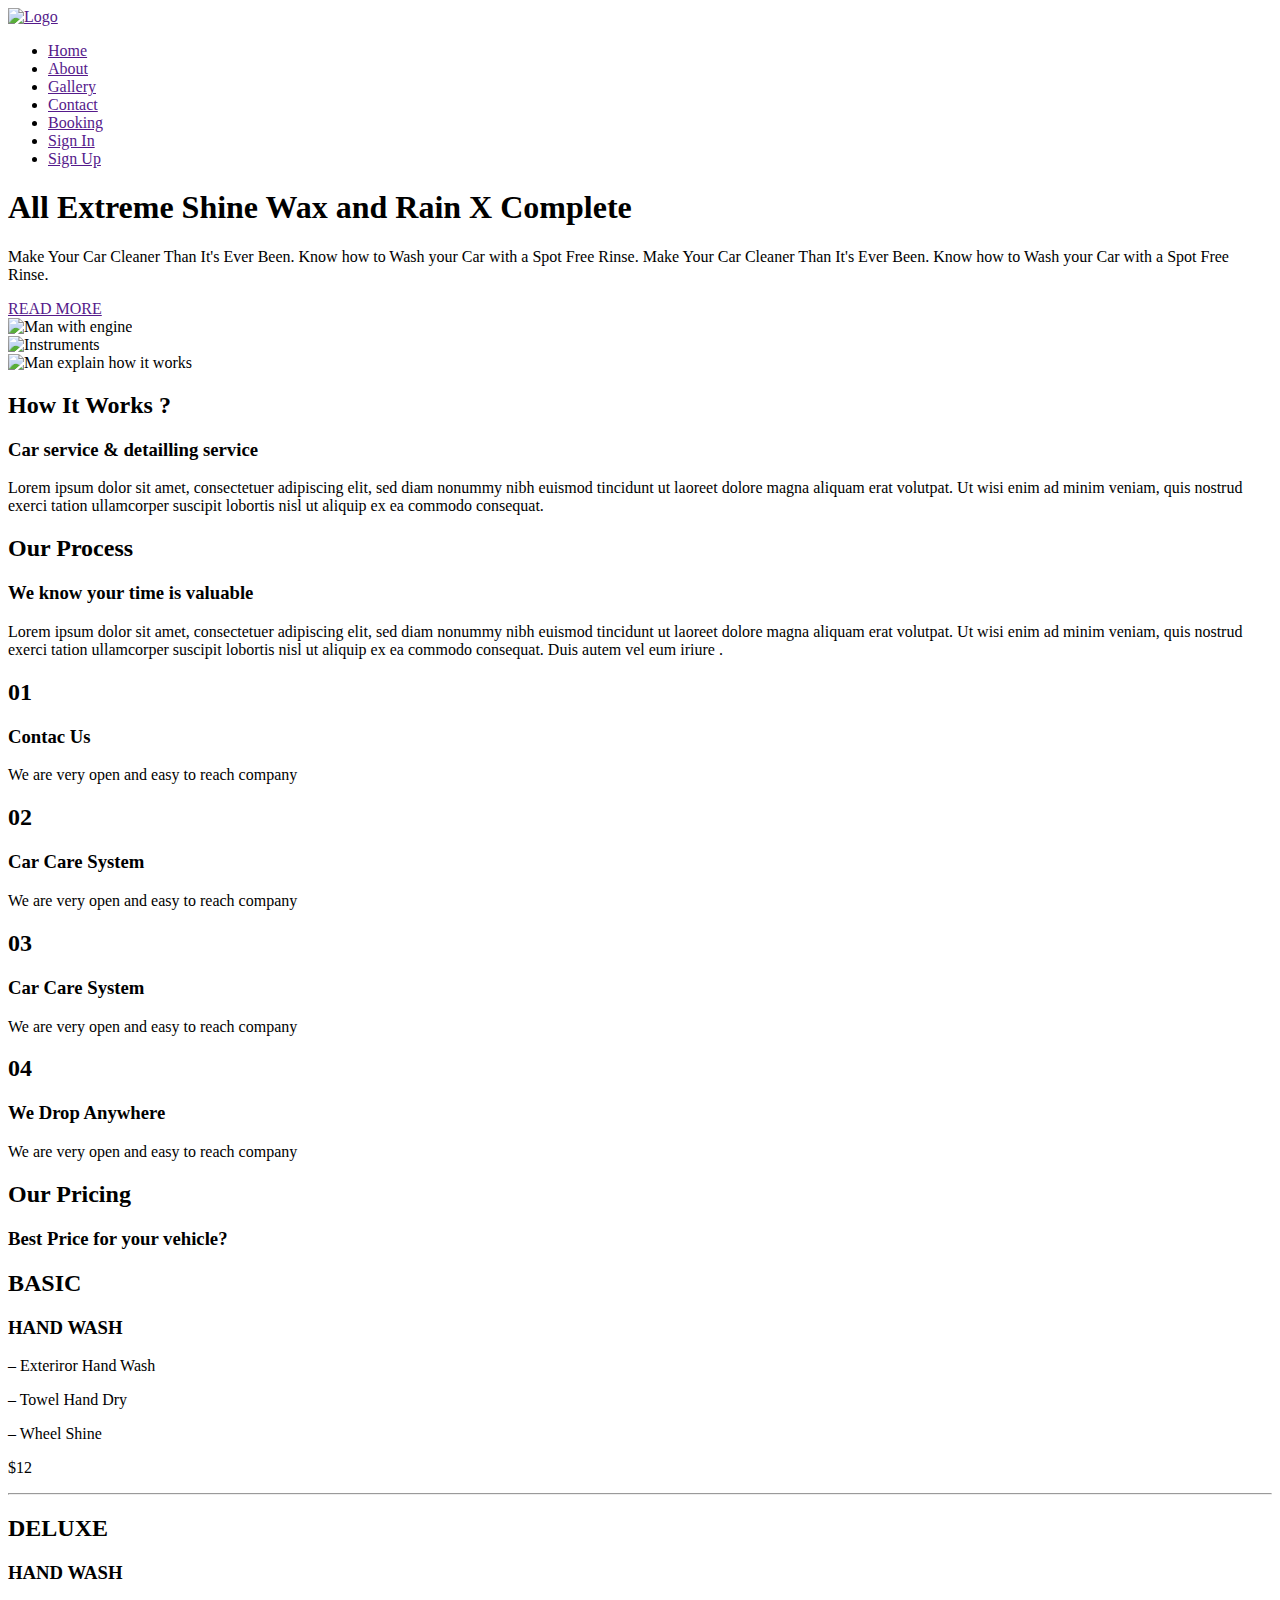
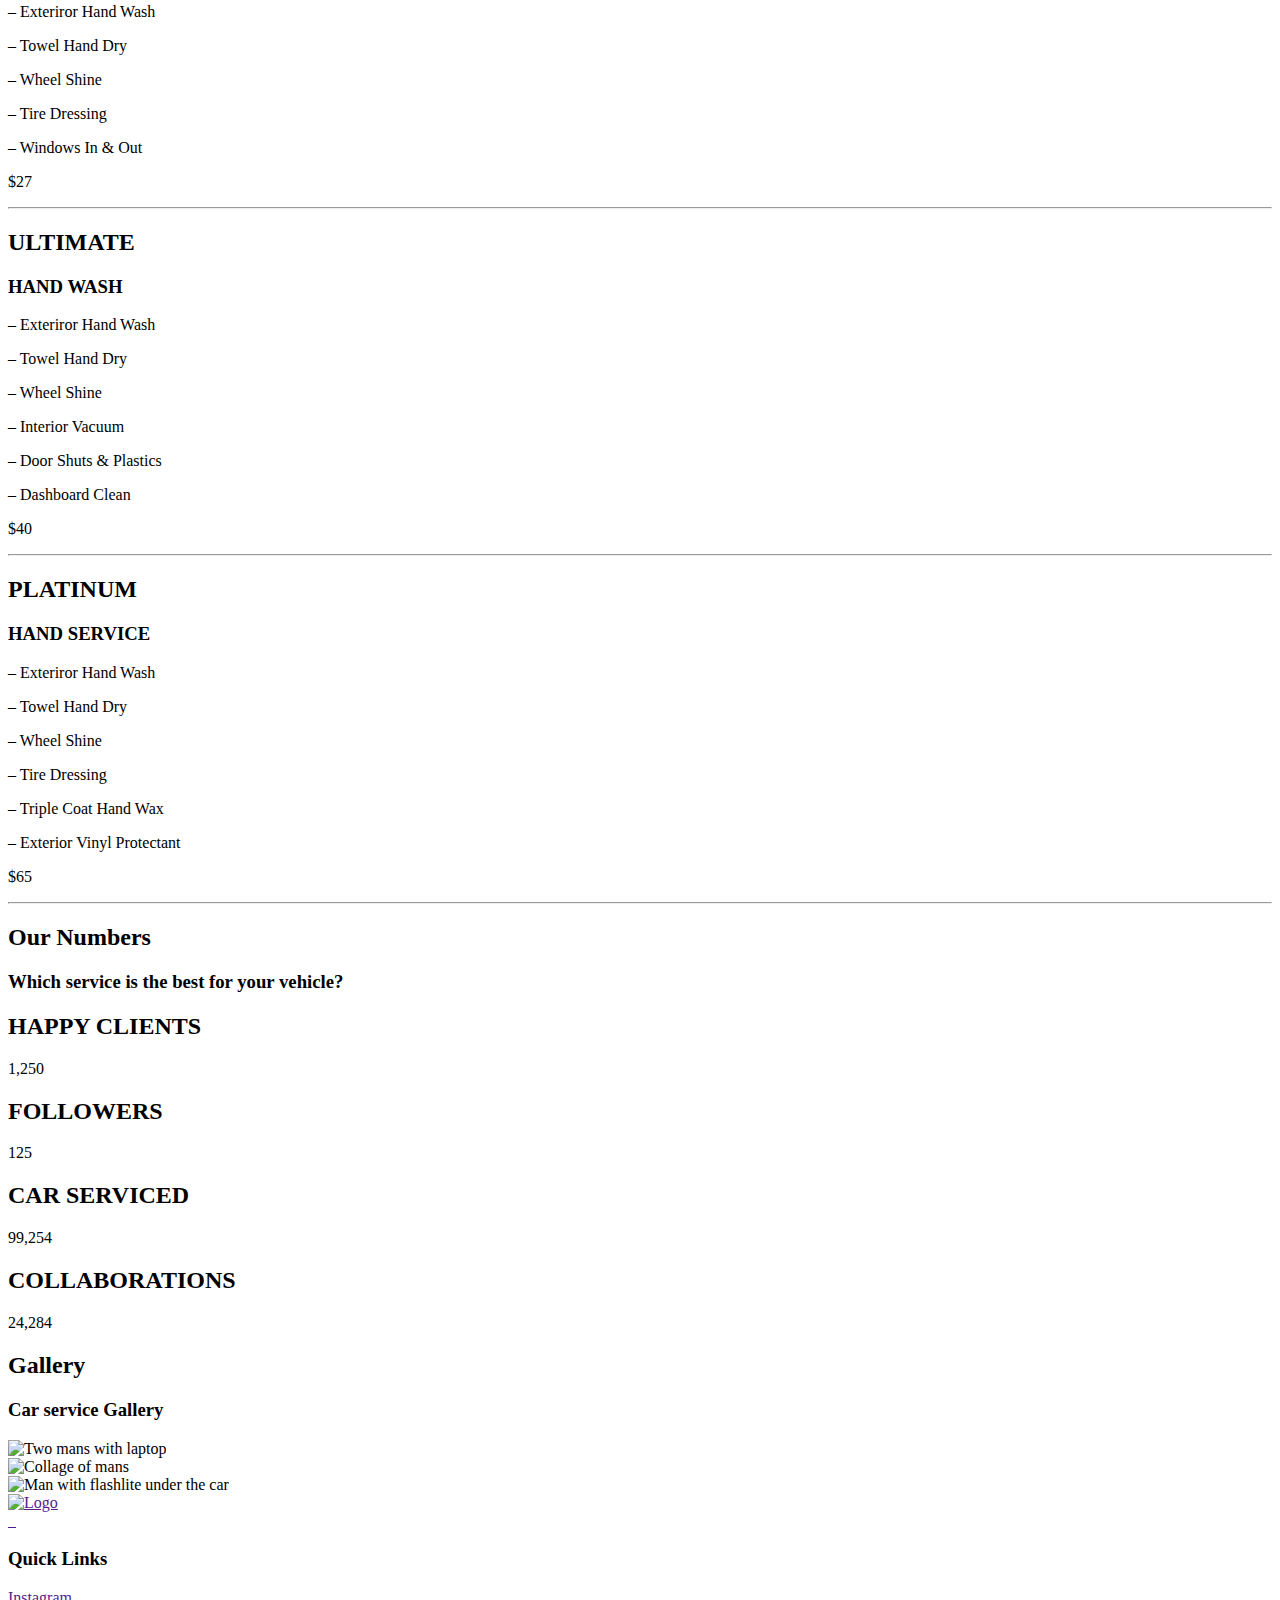
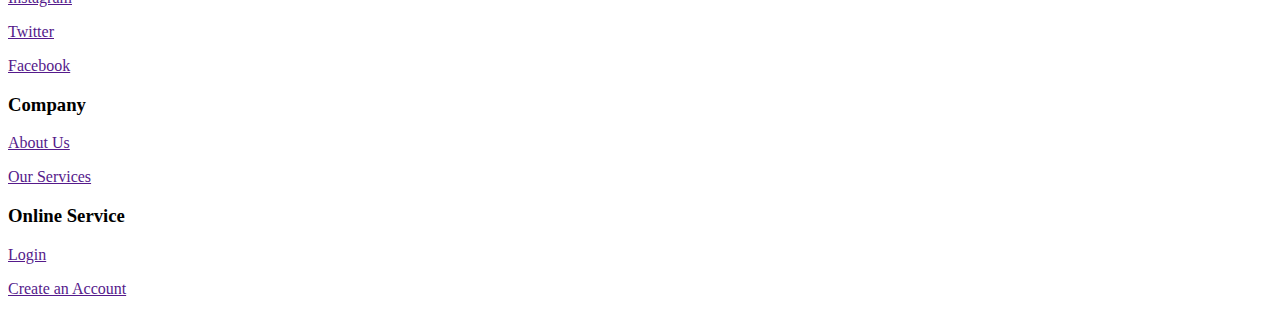
==== src/ServiceStation/html/index.html @ f1f2da4f "feat: update footer" ====
<!DOCTYPE html>
<html lang="en">
<head>
  <meta charset="UTF-8">
  <meta http-equiv="X-UA-Compatible" content="IE=edge">
  <meta name="viewport" content="width=device-width, initial-scale=1.0">
  <link href="https://fonts.googleapis.com/css?family=Exo:regular,500,600,700,800&display=swap" rel="stylesheet" />
  <link href="https://fonts.googleapis.com/css?family=Exo+2:regular,500,600,700&display=swap" rel="stylesheet" />
  <link href="https://fonts.googleapis.com/css2?family=Open+Sans:wght@300;400;700&display=swap" rel="stylesheet "/>
  <link rel="stylesheet" href="/css/style.css">
  <link rel="stylesheet" href="/css/header.css">
  <link rel="stylesheet" href="/css/footer.css">
  <link rel="stylesheet" href="/css/first-section.css">
  <link rel="stylesheet" href="/css/second-section.css">
  <link rel="stylesheet" href="/css/third-section.css">
  <link rel="stylesheet" href="/css/fourth-section.css">
  <link rel="stylesheet" href="/css/fifth-section.css">
  <link rel="stylesheet" href="/css/six-section.css">
  <link rel="stylesheet" href="/css/seven-section.css">
  <title>Service Station</title>
</head>
<body>
  <div class="wrapper">
    <header class="header">
      <div class="header__container">
        <a href="" class="header__logo">
          <img src="/images/Logo.svg" alt="Logo">
        </a>
        <nav class="header__menu menu">
          <ul class="menu__list">
            <li class="menu__item"><a href="" class="menu__link">Home</a></li>
            <li class="menu__item"><a href="" class="menu__link">About</a></li>
            <li class="menu__item"><a href="" class="menu__link">Gallery</a></li>
            <li class="menu__item"><a href="" class="menu__link">Contact</a></li>
            <li class="menu__item"><a href="" class="menu__link">Booking</a></li>
            <li class="menu__item"><a href="" class="menu__link">Sign In</a></li>
            <li class="menu__item"><a href="" class="menu__link">Sign Up</a></li>
          </ul>
        </nav>
        <div class="header__burger-container burger-container">
          <div class="header__burger">
            <span></span>
          </div>
        </div>
      </div>
    </header>
    <main class="main">
      <section class="first-section">
        <div class="first-section__container">
          <div class="first-section__heading-block heading-block">
            <div class="heading-block__title-wrapper">
              <h1 class="heading-block__title">
                All Extreme Shine Wax and Rain X Complete
              </h1>
            </div>
            <div class="heading-block__text-wrapper">
              <p class="heading-block__text">
                Make Your Car Cleaner Than It's Ever Been. Know how
                to Wash your Car with a Spot Free Rinse. Make Your
                Car Cleaner Than It's Ever Been. Know how to Wash
                your Car with a Spot Free Rinse.
              </p>
            </div>
            <div class="heading-block__button-wrapper">
              <div class="heading-block__button button">
                <a href="" class="button__link ">READ MORE</a>
              </div>
            </div>
          </div>
        </div>
      </section>
      <section class="second-section">
        <div class="second-section__container">
          <div class="second-section__image-block image-block">
            <div class="image-block__first-img">
              <img src="/images/thumbnails/thumbnail-1.jpg" alt="Man with engine">
            </div>
            <div class="image-block__blue-box blue-box">
              <img class="blue-box__img" src="/images/thumbnails/thumbnail-2.jpg" alt="Instruments">
            </div>
          </div>
        </div>
      </section>
      <section class="third-section">
        <div class="third-section__container">
          <div class="third-section__how-it-works-block how-it-works-block">
            <div class="how-it-works-block__how-it-works-blue-box how-it-works-blue-box">
              <div class="how-it-works-blue-box__wrapper">
                <img class="how-it-works-blue-box__img" src="/images/thumbnails/thumbnail-3.jpg" alt="Man explain how it works">
              </div>
            </div>
            <div class="how-it-works-block__text-block text-block">
              <div class="text-block__wrapper">
                <h2 class="text-block__title">How It Works ?</h2>
                <h3 class="text-block__subtitle">Car service & detailling service</h3>
                <p class="text-block__text">
                  Lorem ipsum dolor sit amet, consectetuer adipiscing elit,
                  sed diam nonummy nibh euismod tincidunt ut laoreet
                  dolore magna aliquam erat volutpat. Ut wisi enim ad
                  minim veniam, quis nostrud exerci tation ullamcorper
                  suscipit lobortis nisl ut aliquip ex ea commodo consequat. 
                </p>
              </div>
            </div>
          </div>
        </div>
      </section>
      <section class="fourth-section">
        <div class="fourth-section__container">
          <div class="fourth-section__process-block process-block">
            <div class="process-block__wrapper">
              <div class="process-block__second-text-block second-text-block">
                <div class="second-text-block__wrapper">
                  <h2 class="second-text-block__title">Our Process</h2>
                  <h3 class="second-text-block__subtitle">We know your time is valuable</h3>
                  <p class="second-text-block__text">
                    Lorem ipsum dolor sit amet, consectetuer adipiscing elit, sed diam
                    nonummy nibh euismod tincidunt ut laoreet dolore magna aliquam
                    erat volutpat. Ut wisi enim ad minim veniam, quis nostrud exerci tation
                    ullamcorper suscipit lobortis nisl ut aliquip ex ea commodo consequat.
                    Duis autem vel eum iriure . 
                  </p>
                </div>
              </div>
              <div class="process-block__first-col first-col">
                <div class="first-col__wrapper">
                  <div class="first-col__white-box white-box">
                    <div class="white-box__wrapper">
                      <h2 class="white-box__title">01</h2>
                      <h3 class="white-box__subtitle">Contac Us</h3>
                      <p class="white-box__text">We are very open and easy to reach company</p>
                    </div>
                  </div>
                  <div class="first-col__blue-box blue-box">
                    <div class="blue-box__wrapper">
                      <h2 class="blue-box__title">02</h2>
                      <h3 class="blue-box__subtitle">Car Care System</h3>
                      <p class="blue-box__text">We are very open and easy to reach company</p>
                    </div>
                  </div>
                </div>
              </div>
              <div class="process-block__second-col second-col">
                <div class="second-col__wrapper">
                  <div class="second-col__blue-box blue-box">
                    <div class="blue-box__wrapper">
                      <h2 class="blue-box__title">03</h2>
                      <h3 class="blue-box__subtitle">Car Care System</h3>
                      <p class="blue-box__text">We are very open and easy to reach company</p>
                    </div>
                  </div>
                  <div class="second-col__white-box white-box">
                    <div class="white-box__wrapper">
                      <h2 class="white-box__title">04</h2>
                      <h3 class="white-box__subtitle">We Drop Anywhere</h3>
                      <p class="white-box__text">We are very open and easy to reach company</p>
                    </div>
                  </div>
                </div>
              </div>
            </div>
          </div>
        </div>
      </section>
      <section class="fifth-section">
        <div class="fifth-section__container">
          <div class="fifth-section__pricing-block pricing-block">
            <div class="pricing-block__wrapper">
              <div class="pricing-block__pricing-text-block pricing-text-block">
                <div class="pricing-text-block__wrapper">
                  <h2 class="pricing-text-block__title">Our Pricing</h2>
                  <h3 class="pricing-text-block__subtitle">Best Price for your vehicle?</h3>
                </div>
              </div>
              <div class="pricing-block__prices-section prices-section">
                <div class="prices-section__wrapper">
                  <div class="prices-section__price-card price-card">
                    <div class="price-card__wrapper">
                      <h2 class="price-card__title">BASIC</h2>
                      <h3 class="price-card__subtitle">HAND WASH</h3>
                      <div class="price-card__text text">
                        <div class="text__wrapper">
                          <p class="text__paragraph"><span class="paragraph-dash">&ndash;</span> Exteriror Hand Wash</p>
                          <p class="text__paragraph"><span class="paragraph-dash">&ndash;</span> Towel Hand Dry</p>
                          <p class="text__paragraph"><span class="paragraph-dash">&ndash;</span> Wheel Shine</p>
                        </div>
                      </div>
                      <div class="price-card__total-price total-price">
                        <div class="total-price__wrapper">
                          <p class="total-price__text"><span class="text-symbol">$</span>12</p>
                          <hr class="total-price__line">
                        </div>
                      </div>
                    </div>
                  </div>
                  <div class="prices-section__price-card price-card">
                    <div class="price-card__wrapper">
                      <h2 class="price-card__title">DELUXE</h2>
                      <h3 class="price-card__subtitle">HAND WASH</h3>
                      <div class="price-card__text text">
                        <div class="text__wrapper">
                          <p class="text__paragraph"><span class="paragraph-dash">&ndash;</span> Exteriror Hand Wash</p>
                          <p class="text__paragraph"><span class="paragraph-dash">&ndash;</span> Towel Hand Dry</p>
                          <p class="text__paragraph"><span class="paragraph-dash">&ndash;</span> Wheel Shine</p>
                          <p class="text__paragraph"><span class="paragraph-dash">&ndash;</span> Tire Dressing</p>
                          <p class="text__paragraph"><span class="paragraph-dash">&ndash;</span> Windows In & Out</p>
                        </div>
                      </div>
                      <div class="price-card__total-price total-price">
                        <div class="total-price__wrapper">
                          <p class="total-price__text"><span class="text-symbol">$</span>27</p>
                          <hr class="total-price__line">
                        </div>
                      </div>
                    </div>
                  </div>
                  <div class="prices-section__price-card price-card">
                    <div class="price-card__wrapper">
                      <h2 class="price-card__title">ULTIMATE</h2>
                      <h3 class="price-card__subtitle">HAND WASH</h3>
                      <div class="price-card__text text">
                        <div class="text__wrapper">
                          <p class="text__paragraph"><span class="paragraph-dash">&ndash;</span> Exteriror Hand Wash</p>
                          <p class="text__paragraph"><span class="paragraph-dash">&ndash;</span> Towel Hand Dry</p>
                          <p class="text__paragraph"><span class="paragraph-dash">&ndash;</span> Wheel Shine</p>
                          <p class="text__paragraph"><span class="paragraph-dash">&ndash;</span> Interior Vacuum</p>
                          <p class="text__paragraph"><span class="paragraph-dash">&ndash;</span> Door Shuts & Plastics</p>
                          <p class="text__paragraph"><span class="paragraph-dash">&ndash;</span> Dashboard Clean</p>
                        </div>
                      </div>
                      <div class="price-card__total-price total-price">
                        <div class="total-price__wrapper">
                          <p class="total-price__text"><span class="text-symbol">$</span>40</p>
                          <hr class="total-price__line">
                        </div>
                      </div>
                    </div>
                  </div>
                  <div class="prices-section__price-card price-card">
                    <div class="price-card__wrapper">
                      <h2 class="price-card__title">PLATINUM</h2>
                      <h3 class="price-card__subtitle">HAND SERVICE</h3>
                      <div class="price-card__text text">
                        <div class="text__wrapper">
                          <p class="text__paragraph"><span class="paragraph-dash">&ndash;</span> Exteriror Hand Wash</p>
                          <p class="text__paragraph"><span class="paragraph-dash">&ndash;</span> Towel Hand Dry</p>
                          <p class="text__paragraph"><span class="paragraph-dash">&ndash;</span> Wheel Shine</p>
                          <p class="text__paragraph"><span class="paragraph-dash">&ndash;</span> Tire Dressing</p>
                          <p class="text__paragraph"><span class="paragraph-dash">&ndash;</span> Triple Coat Hand Wax</p>
                          <p class="text__paragraph"><span class="paragraph-dash">&ndash;</span> Exterior Vinyl Protectant</p>
                        </div>
                      </div>
                      <div class="price-card__total-price total-price">
                        <div class="total-price__wrapper">
                          <p class="total-price__text"><span class="text-symbol">$</span>65</p>
                          <hr class="total-price__line">
                        </div>
                      </div>
                    </div>
                  </div>
                </div>
              </div>
            </div>
          </div>
        </div>
      </section>
      <section class="six-section">
        <div class="six-section__container">
          <div class="six-section__numbers-block numbers-block">
            <div class="numbers-block__wrapper">
              <div class="numbers-block__numbers-text-block">
                <div class="numbers-text-block__wrapper">
                  <h2 class="numbers-text-block__title">Our Numbers</h2>
                  <h3 class="numbers-text-block__subtitle">Which service is the best for your vehicle?</h3>
                </div>
              </div>
              <div class="number-block__numbers-section numbers-section">
                <div class="numbers-section__wrapper">
                  <div class="numbers-section__number-card number-card">
                    <div class="number-card__wrapper">
                      <h2 class="number-card__title">HAPPY CLIENTS</h2>
                      <p class="number-card__text">1,250</p>
                    </div>
                  </div>
                  <div class="numbers-section__number-card number-card">
                    <div class="number-card__wrapper">
                      <h2 class="number-card__title">FOLLOWERS</h2>
                      <p class="number-card__text">125</p>
                    </div>
                  </div>
                  <div class="numbers-section__number-card number-card">
                    <div class="number-card__wrapper">
                      <h2 class="number-card__title">CAR SERVICED</h2>
                      <p class="number-card__text">99,254</p>
                    </div>
                  </div>
                  <div class="numbers-section__number-card number-card">
                    <div class="number-card__wrapper">
                      <h2 class="number-card__title">COLLABORATIONS</h2>
                      <p class="number-card__text">24,284</p>
                    </div>
                  </div>
                </div>
              </div>
            </div>
          </div>
        </div>
      </section>
      <section class="seven-section">
        <div class="seven-section__container">
          <div class="seven-section__gallery-block gallery-block">
            <div class="gallery-block__wrapper">
              <div class="gallery-block__gallery-text-block gallery-text-block">
                <div class="gallery-text-block__wrapper">
                  <h2 class="gallery-text-block__title">Gallery</h2>
                  <h3 class="gallery-text-block__subtitle">Car service Gallery</h3>
                </div>
              </div>
              <div class="gallery-block__images-block images-block">
                <div class="images-block__wrapper">
                  <div class="images-block__first-row first-row">                     
                    <div class="first-row__image-one">
                      <img src="/images/thumbnails/thumbnail-4.jpg" alt="Two mans with laptop">
                    </div>
                    <div class="first-row__image-two">
                      <img src="/images/thumbnails/thumbnail-5-8.jpg" alt="Collage of mans">
                    </div>
                  </div>
                  <div class="images-block__second-row second-row">
                    <div class="second-row__image-one">
                      <img src="/images/thumbnails/thumbnail-9.jpg" alt="Man with flashlite under the car">
                    </div>
                  </div>
                </div>
              </div>
            </div>
          </div>
        </div>
      </section>
    </main>
    <footer class="footer">
      <div class="footer__container">
        <div class="footer__footer-section footer-section">
          <div class="footer-section__wrapper">
            <div class="footer-section__footer-card footer-card">
              <div class="footer-card__wrapper">
                <a href="" class="footer-card__logo">
                  <img src="/images/Logo.svg" alt="Logo">
                </a>
                <div class="footer-card__social-links social-links">
                  <div class="social-links__wrapper">
                    <a href="" class="social-links__instagram-link">
                      <img src="/images/icons/instagram-icon.svg" alt="">
                    </a>
                    <a href="" class="social-links__twitter-link">
                      <img src="/images/icons/twitter-icon.svg" alt="">
                    </a>
                    <a href="" class="social-links__facebook-link">
                      <img src="/images/icons/facebook-icon.svg" alt="">
                    </a>
                  </div>
                </div>
              </div>
            </div>
            <div class="footer-section__footer-card footer-card">
              <div class="footer-card__wrapper">
                <h3 class="footer-card__title">Quick Links</h3>
                <a href="" class="footer-card__text-link">
                  <p class="footer-card__text">Instagram</p>
                </a>
                <a href="" class="footer-card__text-link">
                  <p class="footer-card__text">Twitter</p>
                </a>
                <a href="" class="footer-card__text-link">
                  <p class="footer-card__text">Facebook</p>
                </a>
              </div>
            </div>
            <div class="footer-section__footer-card footer-card">
              <div class="footer-card__wrapper">
                <h3 class="footer-card__title">Company</h3>
                <a href="" class="footer-card__text-link">
                  <p class="footer-card__text">About Us</p>
                </a>
                <a href="" class="footer-card__text-link">
                  <p class="footer-card__text">Our Services</p>
                </a>
              </div>
            </div>
            <div class="footer-section__footer-card footer-card">
              <div class="footer-card__wrapper">
                <h3 class="footer-card__title">Online Service</h3>
                <a href="" class="footer-card__text-link">
                  <p class="footer-card__text">Login</p>
                </a>
                <a href="" class="footer-card__text-link">
                  <p class="footer-card__text">Create an Account</p>
                </a>
              </div>
            </div>
          </div>
        </div>
      </div>
      <div class="footer-blue"></div>
    </footer>
  </div>
  <script src="https://ajax.googleapis.com/ajax/libs/jquery/3.6.3/jquery.min.js"></script>
  <script src="/js/script.js"></script>
</body>
</html>
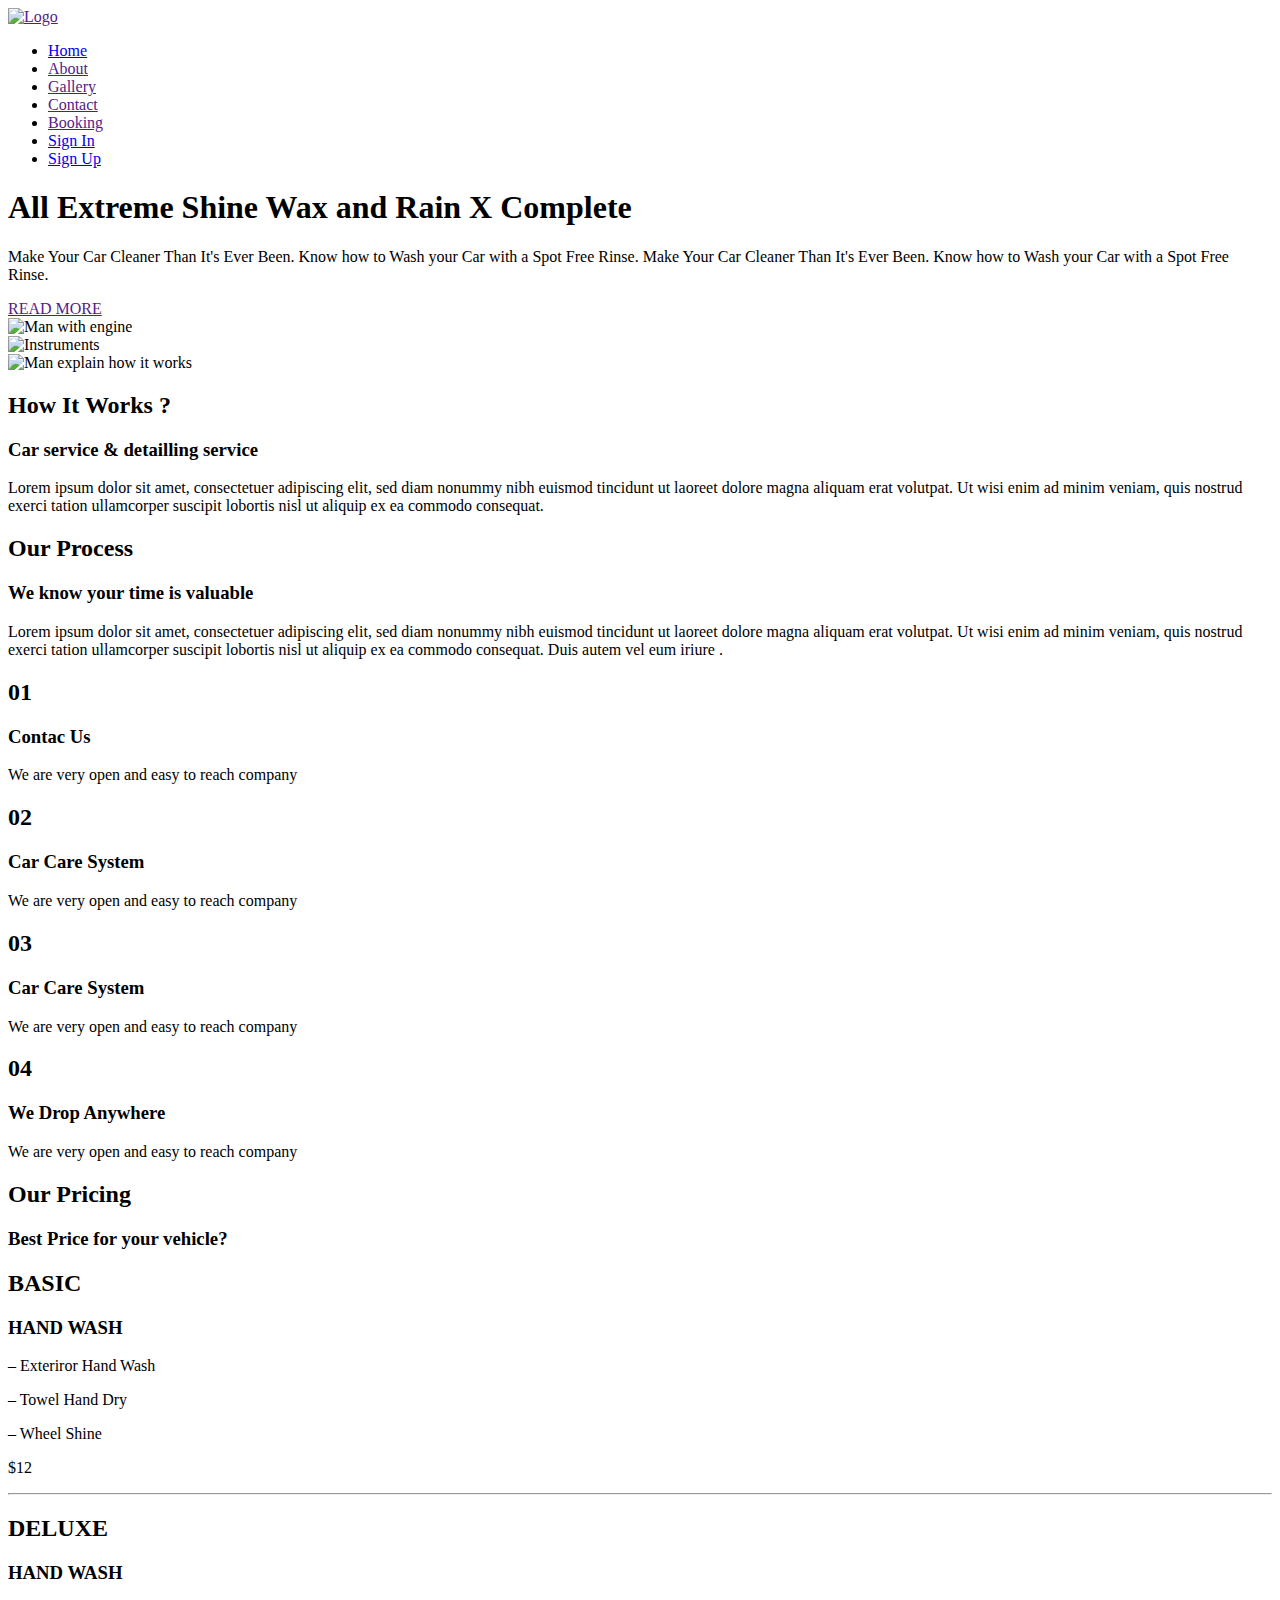
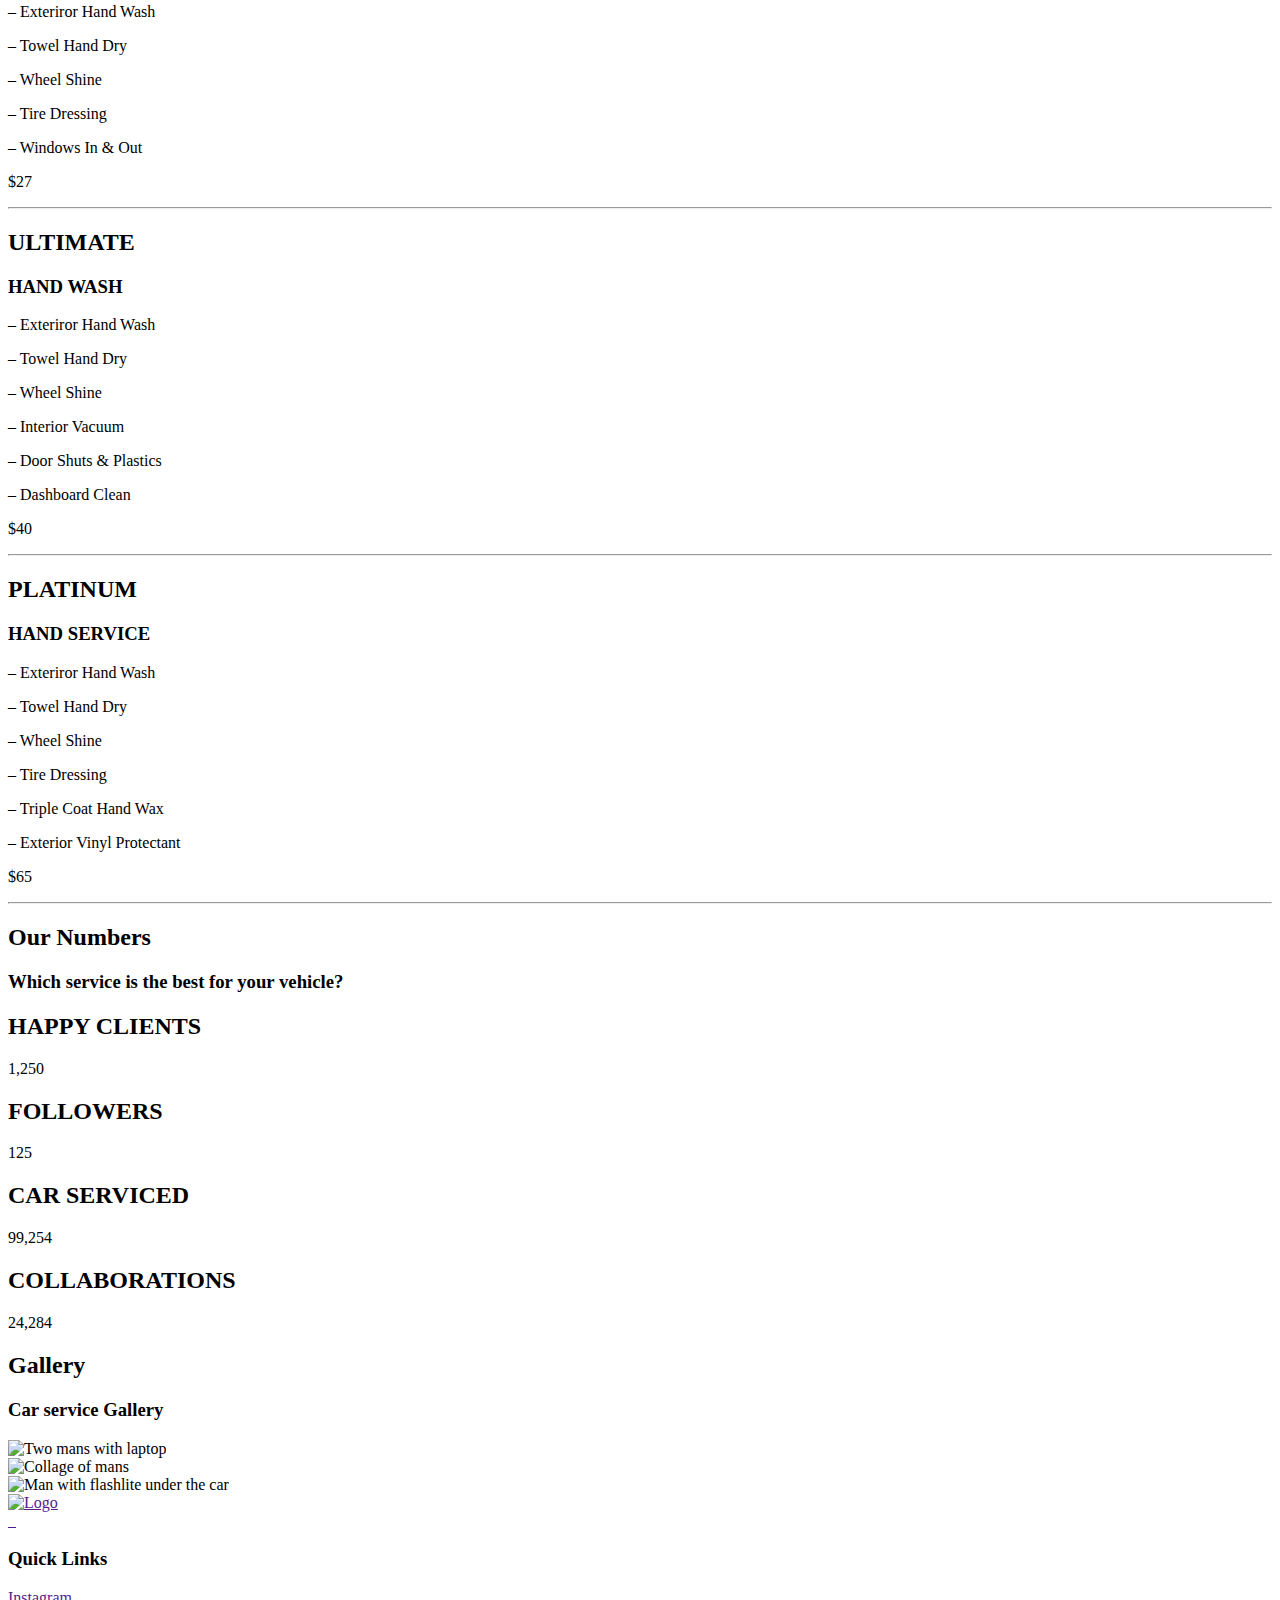
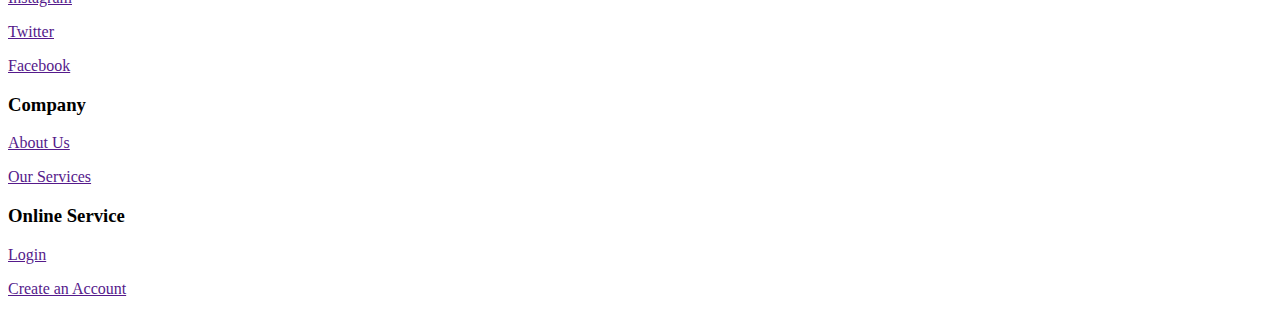
==== commit 0c15be6c: "feat: add links to html files" ====
--- a/src/ServiceStation/html/index.html
+++ b/src/ServiceStation/html/index.html
@@ -28,13 +28,13 @@
         </a>
         <nav class="header__menu menu">
           <ul class="menu__list">
-            <li class="menu__item"><a href="" class="menu__link">Home</a></li>
+            <li class="menu__item"><a href="/html/index.html" class="menu__link">Home</a></li>
             <li class="menu__item"><a href="" class="menu__link">About</a></li>
             <li class="menu__item"><a href="" class="menu__link">Gallery</a></li>
             <li class="menu__item"><a href="" class="menu__link">Contact</a></li>
             <li class="menu__item"><a href="" class="menu__link">Booking</a></li>
-            <li class="menu__item"><a href="" class="menu__link">Sign In</a></li>
-            <li class="menu__item"><a href="" class="menu__link">Sign Up</a></li>
+            <li class="menu__item"><a href="/html/login.html" class="menu__link">Sign In</a></li>
+            <li class="menu__item"><a href="/html/register.html" class="menu__link">Sign Up</a></li>
           </ul>
         </nav>
         <div class="header__burger-container burger-container">
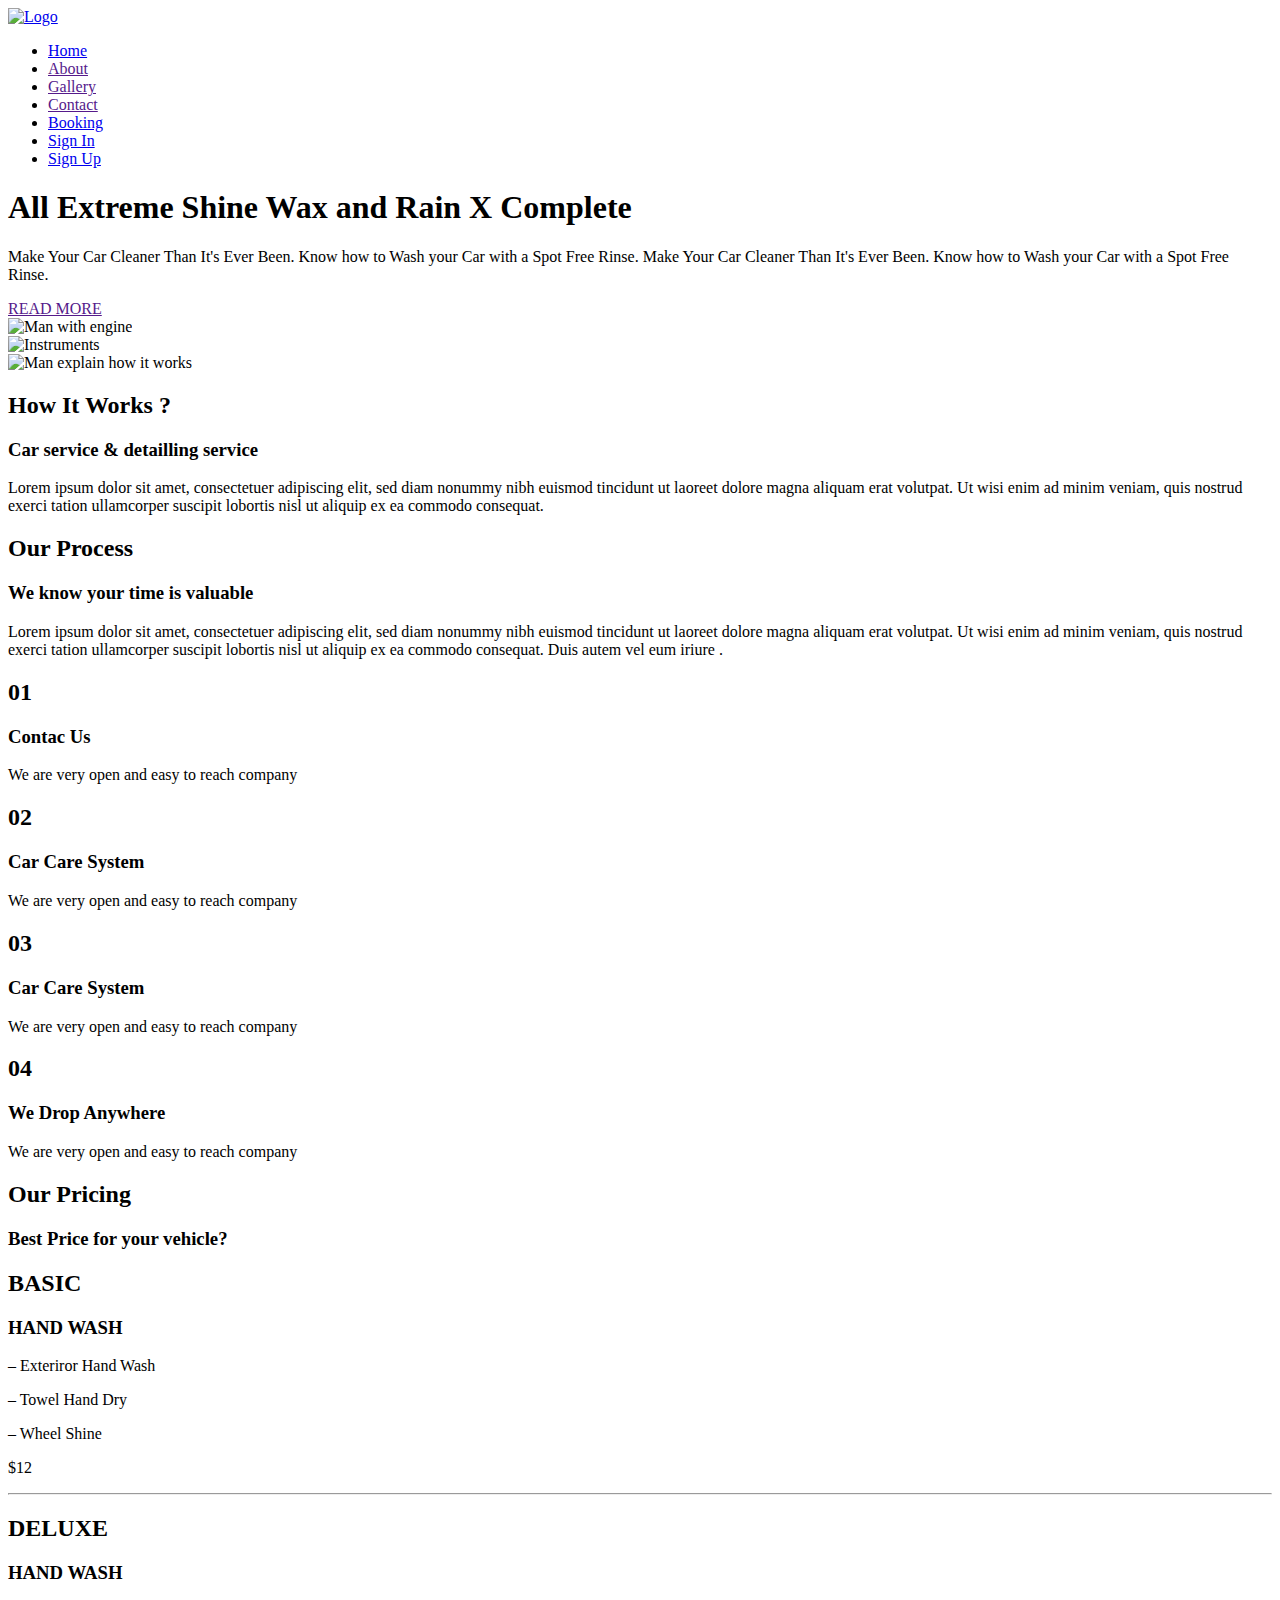
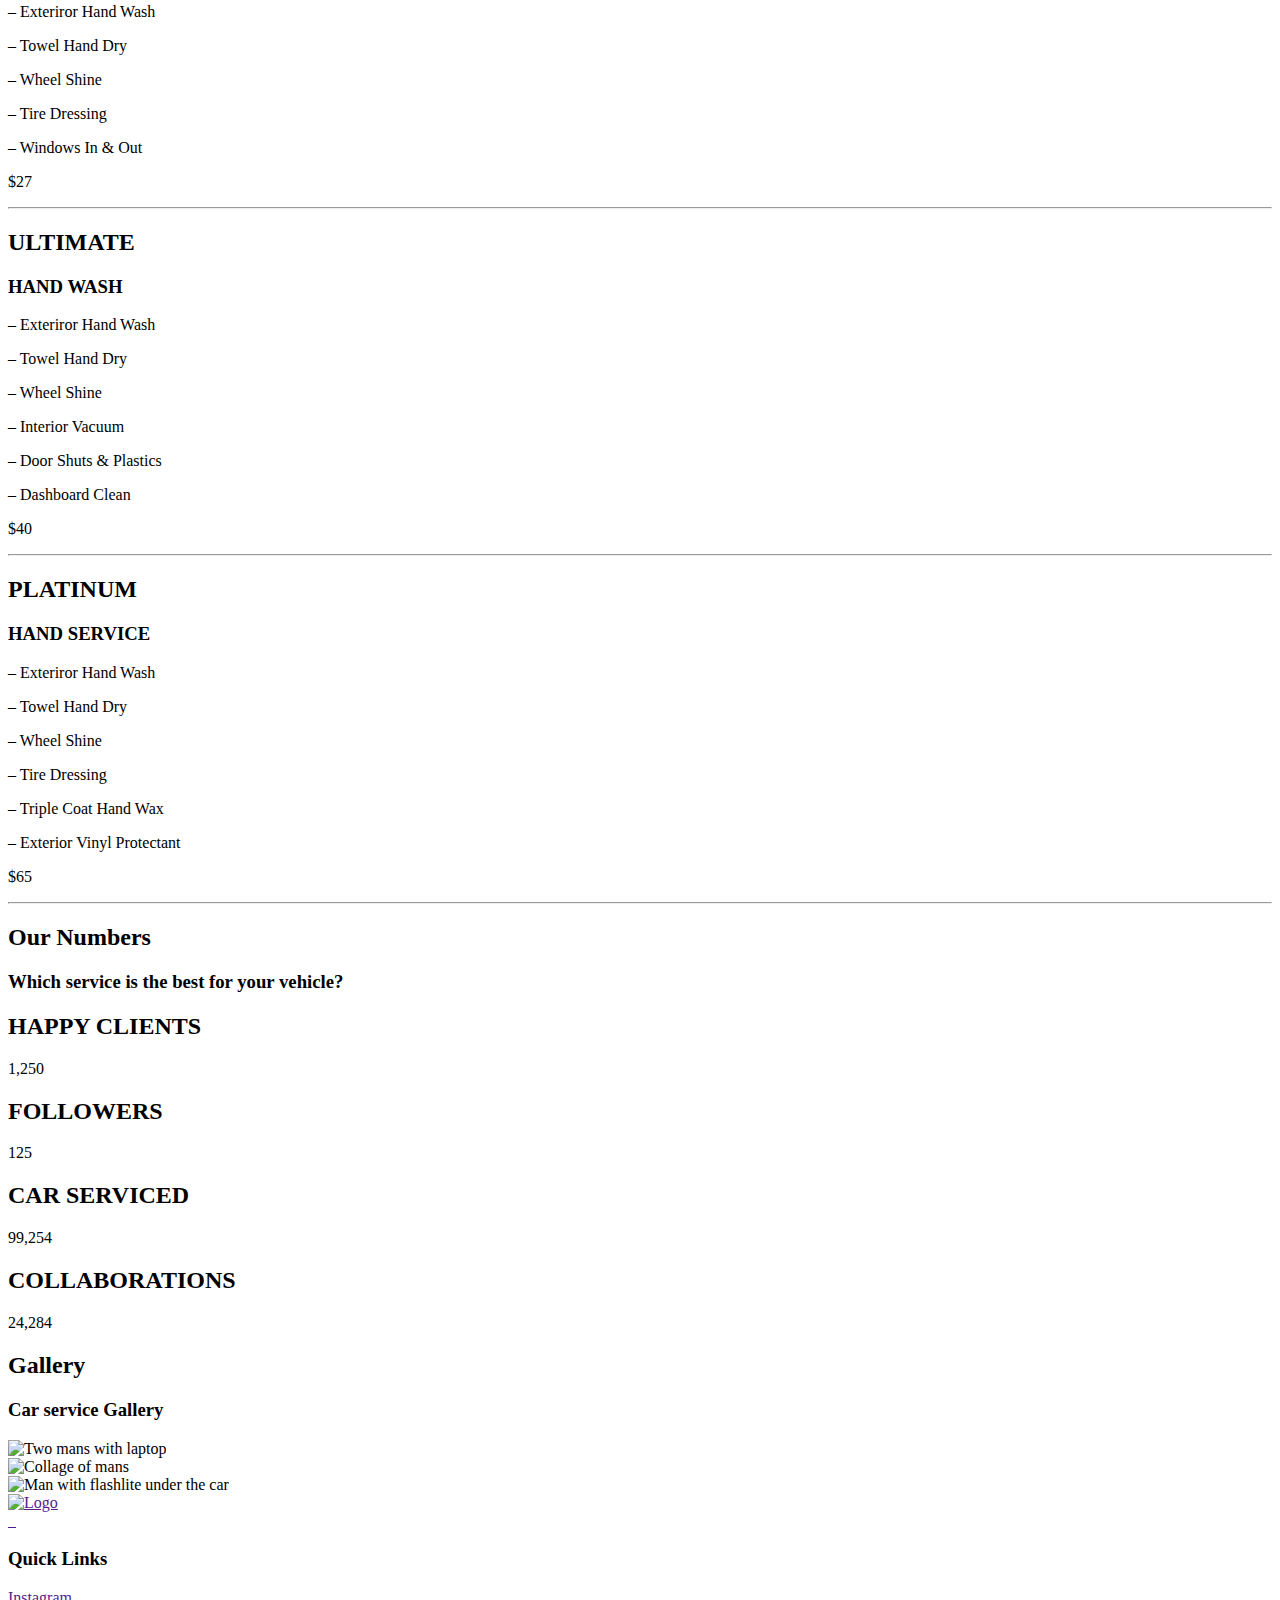
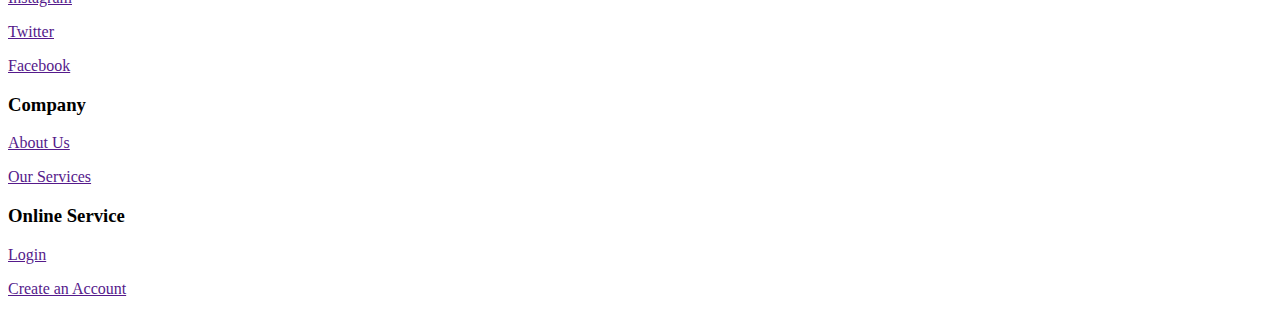
==== commit 98412faf: "feat: update header links" ====
--- a/src/ServiceStation/html/index.html
+++ b/src/ServiceStation/html/index.html
@@ -23,7 +23,7 @@
   <div class="wrapper">
     <header class="header">
       <div class="header__container">
-        <a href="" class="header__logo">
+        <a href="/html/index.html" class="header__logo">
           <img src="/images/Logo.svg" alt="Logo">
         </a>
         <nav class="header__menu menu">
@@ -32,7 +32,7 @@
             <li class="menu__item"><a href="" class="menu__link">About</a></li>
             <li class="menu__item"><a href="" class="menu__link">Gallery</a></li>
             <li class="menu__item"><a href="" class="menu__link">Contact</a></li>
-            <li class="menu__item"><a href="" class="menu__link">Booking</a></li>
+            <li class="menu__item"><a href="/html/booking.html" class="menu__link">Booking</a></li>
             <li class="menu__item"><a href="/html/login.html" class="menu__link">Sign In</a></li>
             <li class="menu__item"><a href="/html/register.html" class="menu__link">Sign Up</a></li>
           </ul>
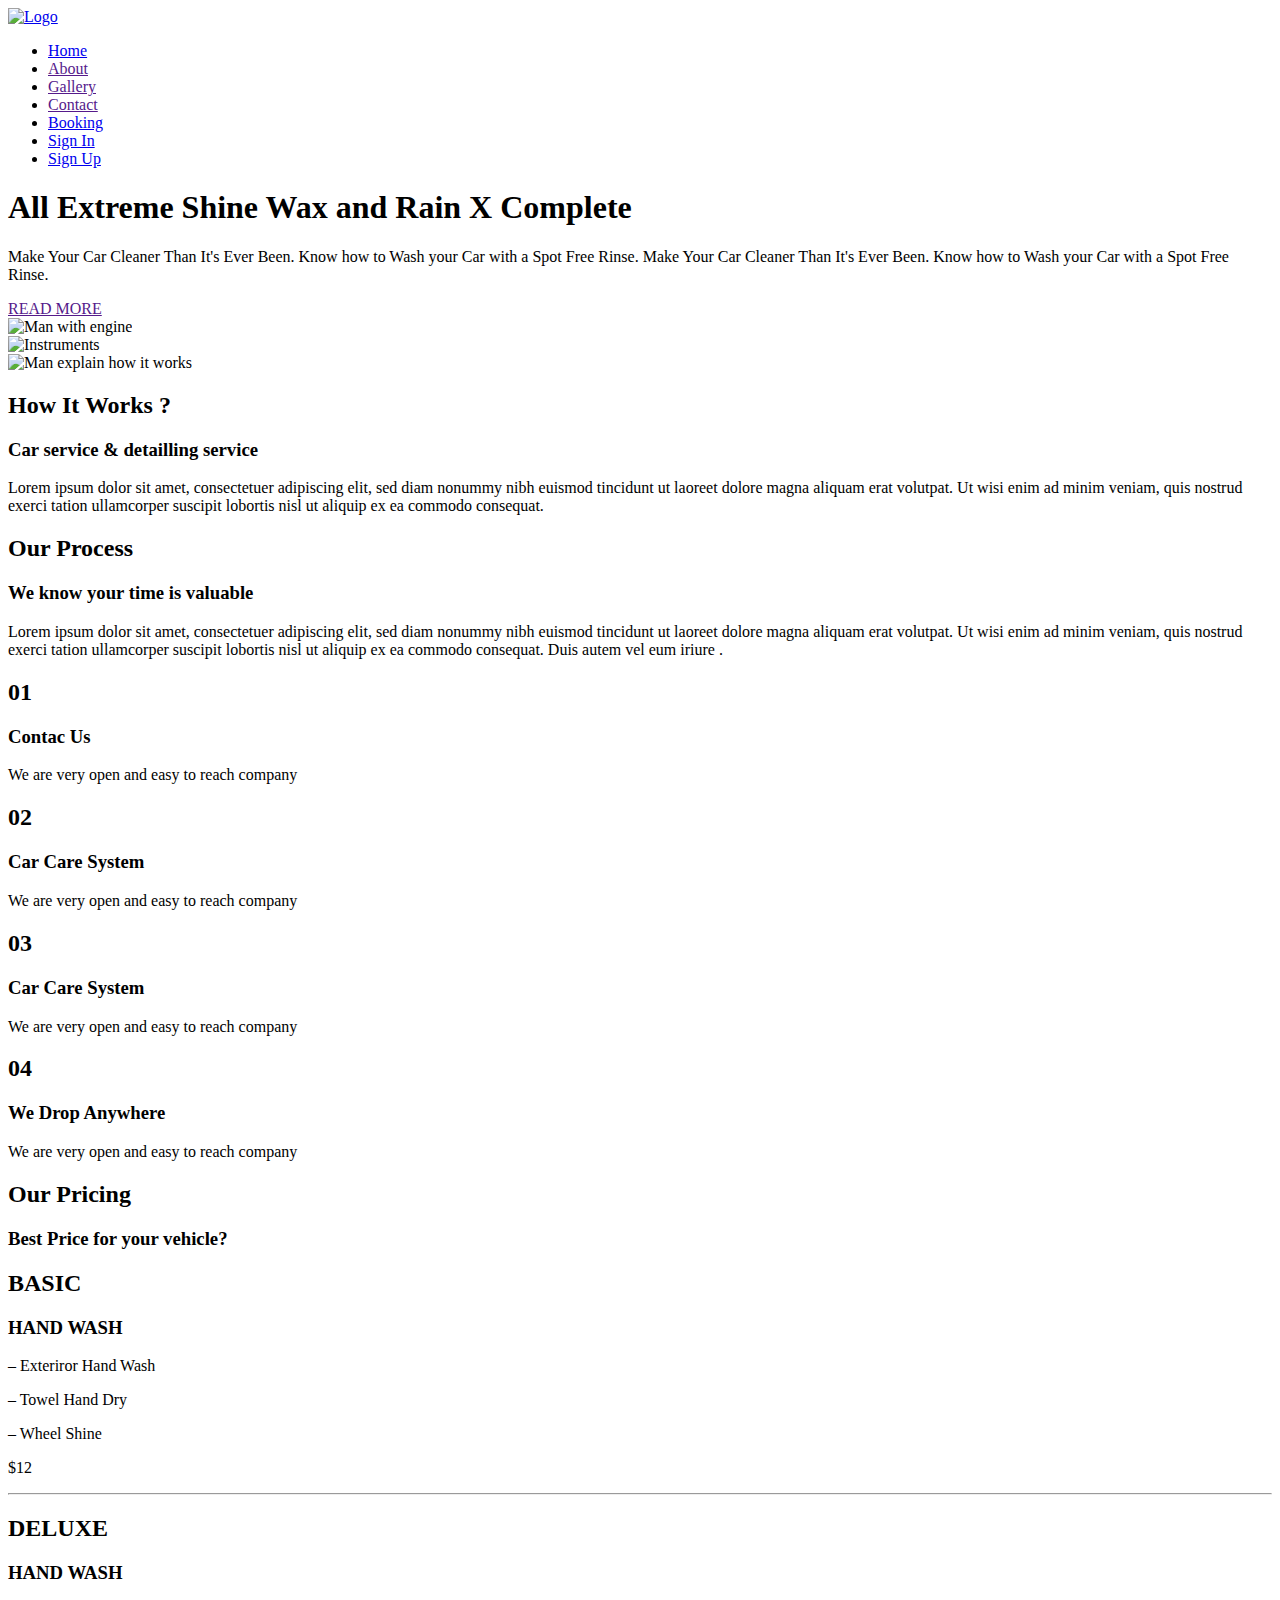
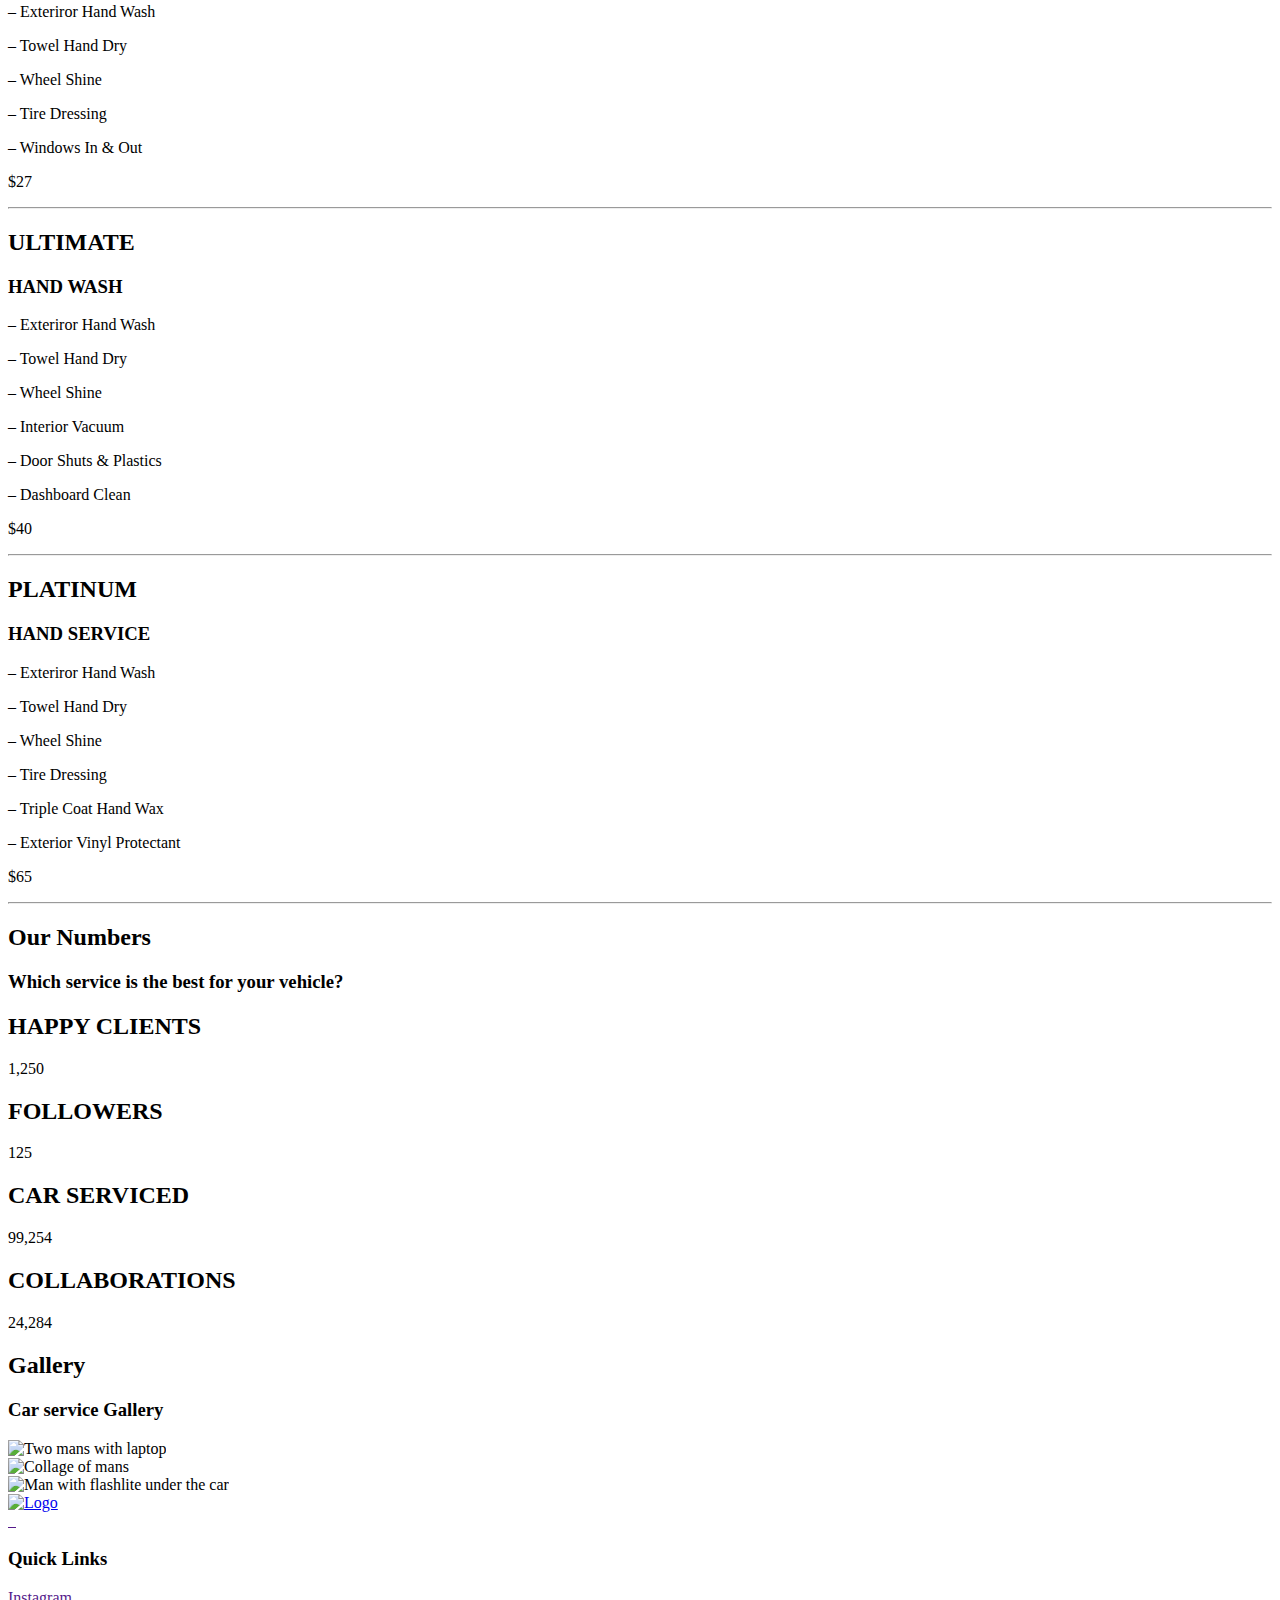
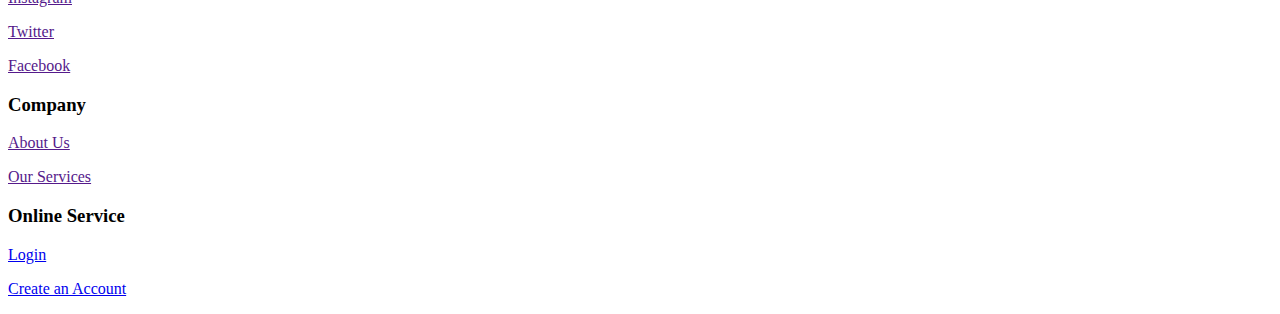
==== commit 8ff339eb: "feat: add links and hover" ====
--- a/src/ServiceStation/html/index.html
+++ b/src/ServiceStation/html/index.html
@@ -344,7 +344,7 @@
           <div class="footer-section__wrapper">
             <div class="footer-section__footer-card footer-card">
               <div class="footer-card__wrapper">
-                <a href="" class="footer-card__logo">
+                <a href="/html/index.html" class="footer-card__logo">
                   <img src="/images/Logo.svg" alt="Logo">
                 </a>
                 <div class="footer-card__social-links social-links">
@@ -390,10 +390,10 @@
             <div class="footer-section__footer-card footer-card">
               <div class="footer-card__wrapper">
                 <h3 class="footer-card__title">Online Service</h3>
-                <a href="" class="footer-card__text-link">
+                <a href="/html/login.html" class="footer-card__text-link">
                   <p class="footer-card__text">Login</p>
                 </a>
-                <a href="" class="footer-card__text-link">
+                <a href="/html/register.html" class="footer-card__text-link">
                   <p class="footer-card__text">Create an Account</p>
                 </a>
               </div>
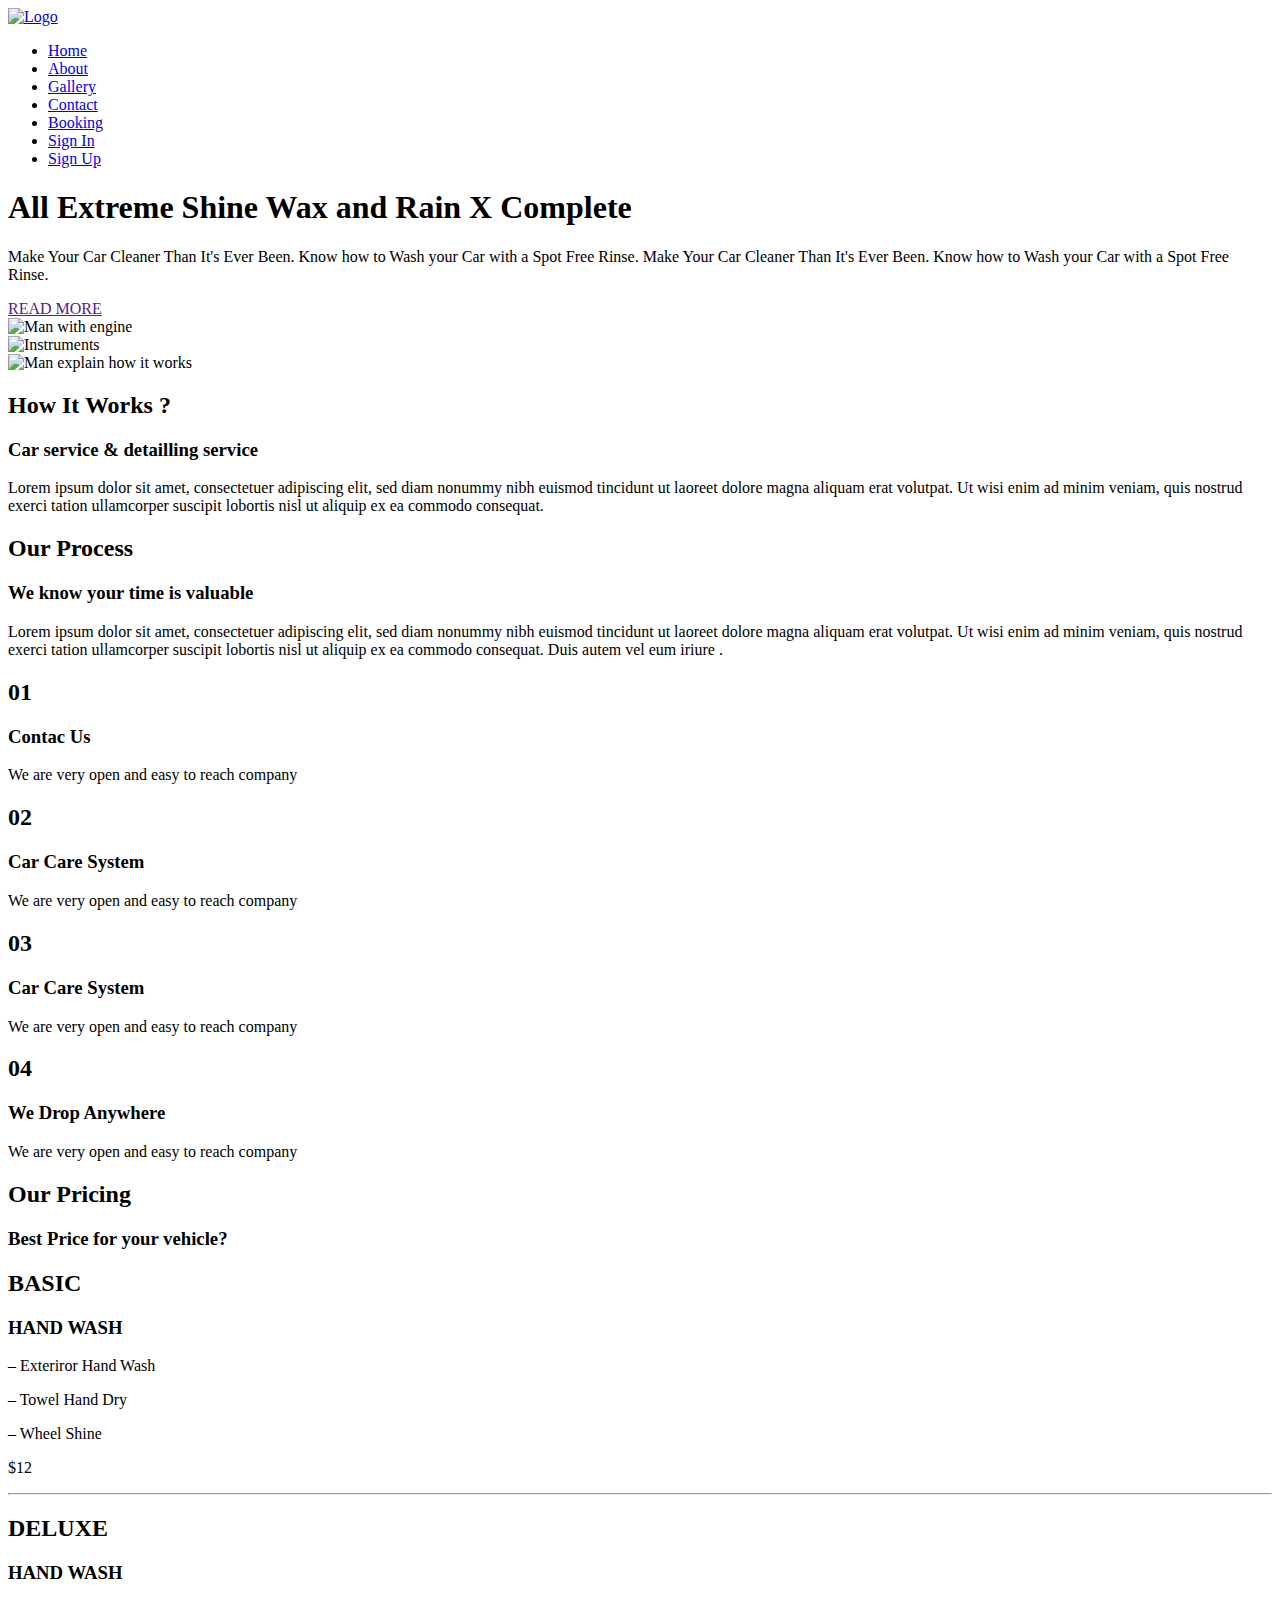
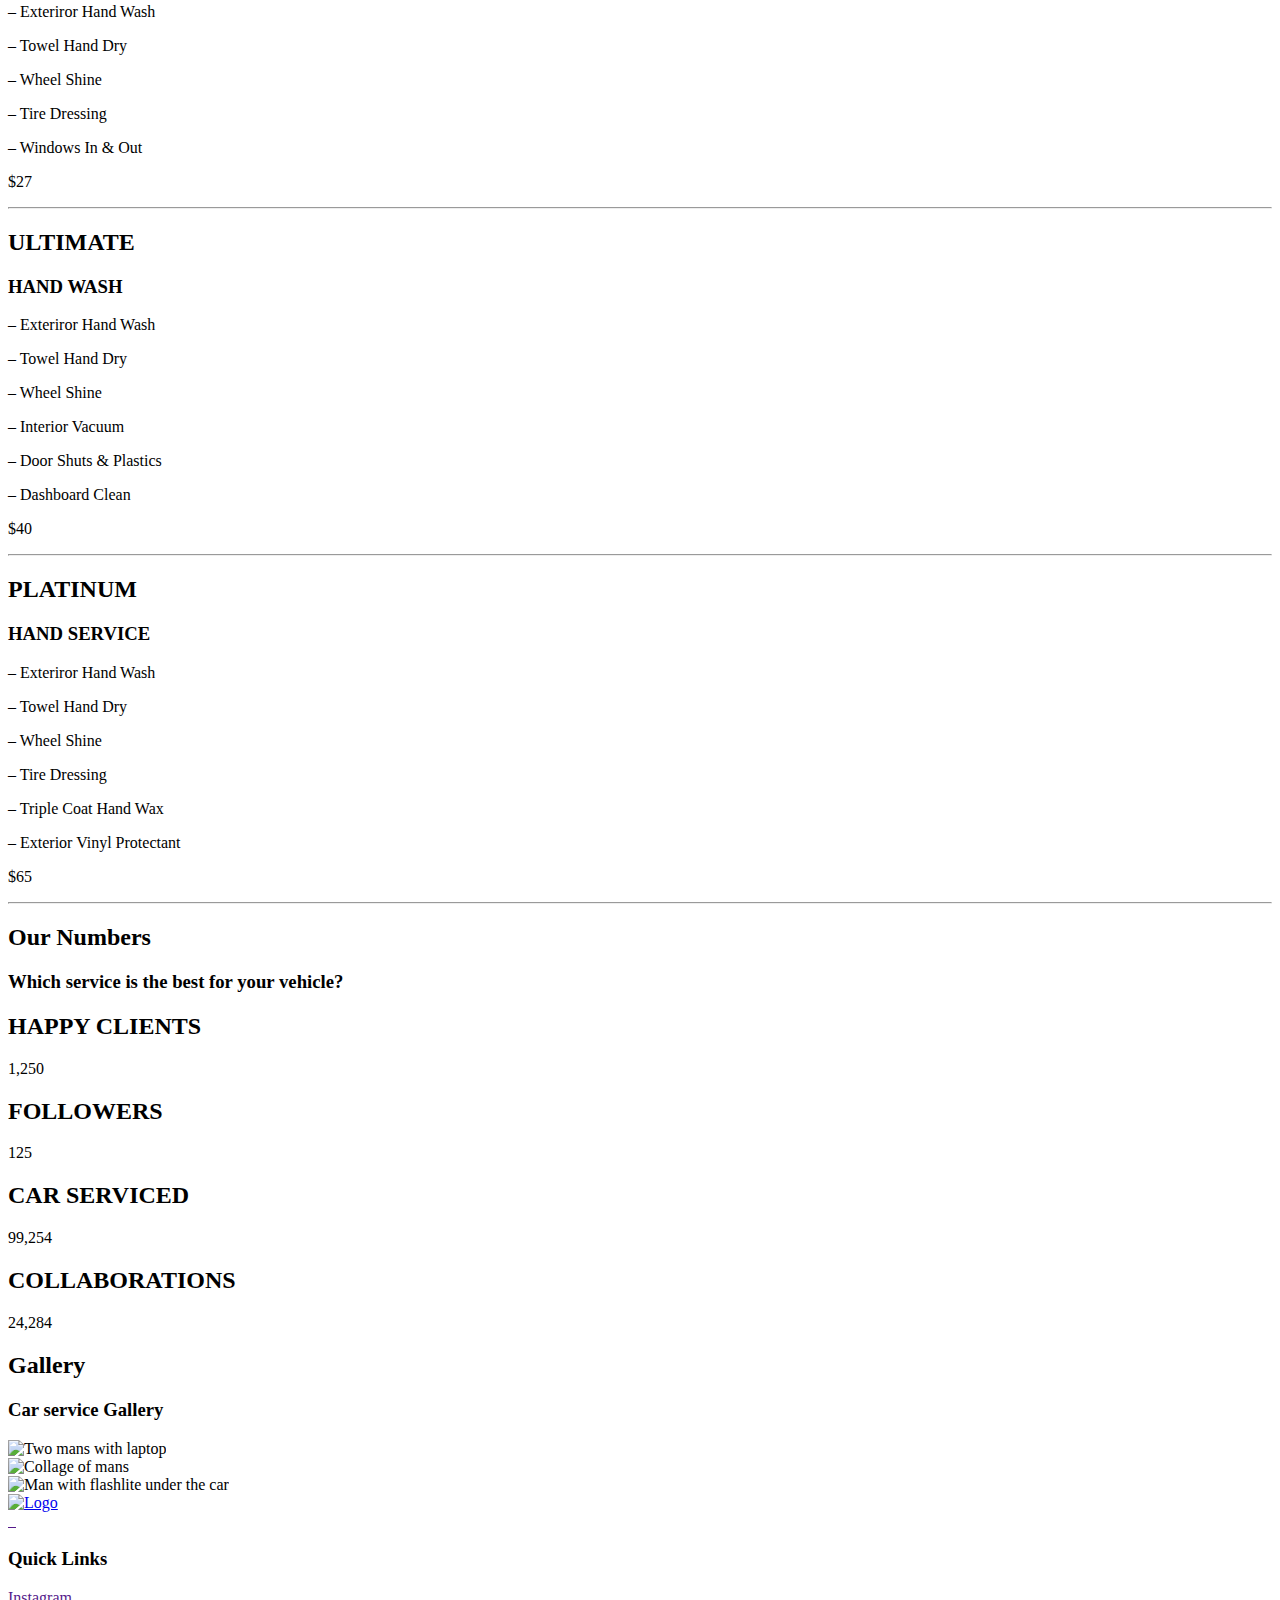
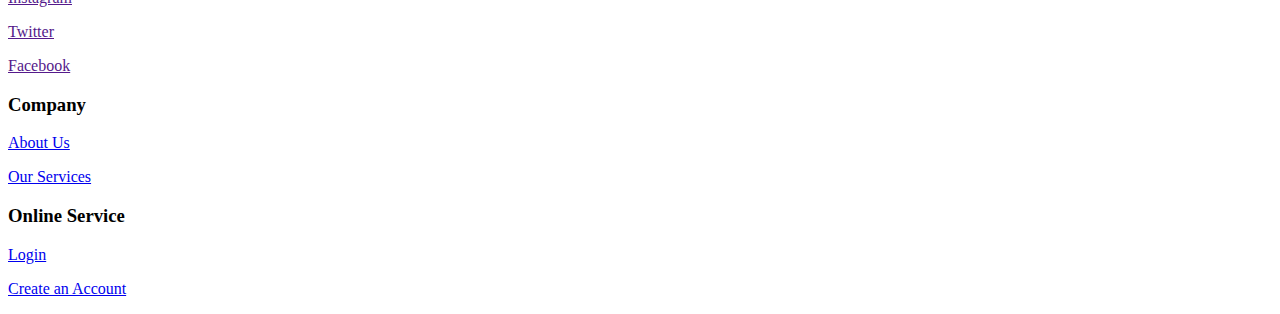
==== commit b6d02bb7: "feat: update links" ====
--- a/src/ServiceStation/html/index.html
+++ b/src/ServiceStation/html/index.html
@@ -29,9 +29,9 @@
         <nav class="header__menu menu">
           <ul class="menu__list">
             <li class="menu__item"><a href="/html/index.html" class="menu__link">Home</a></li>
-            <li class="menu__item"><a href="" class="menu__link">About</a></li>
-            <li class="menu__item"><a href="" class="menu__link">Gallery</a></li>
-            <li class="menu__item"><a href="" class="menu__link">Contact</a></li>
+            <li class="menu__item"><a href="#about" class="menu__link">About</a></li>
+            <li class="menu__item"><a href="#gallery" class="menu__link">Gallery</a></li>
+            <li class="menu__item"><a href="#footer" class="menu__link">Contact</a></li>
             <li class="menu__item"><a href="/html/booking.html" class="menu__link">Booking</a></li>
             <li class="menu__item"><a href="/html/login.html" class="menu__link">Sign In</a></li>
             <li class="menu__item"><a href="/html/register.html" class="menu__link">Sign Up</a></li>
@@ -105,7 +105,7 @@
           </div>
         </div>
       </section>
-      <section class="fourth-section">
+      <section id="about" class="fourth-section">
         <div class="fourth-section__container">
           <div class="fourth-section__process-block process-block">
             <div class="process-block__wrapper">
@@ -162,7 +162,7 @@
           </div>
         </div>
       </section>
-      <section class="fifth-section">
+      <section id="pricing" class="fifth-section">
         <div class="fifth-section__container">
           <div class="fifth-section__pricing-block pricing-block">
             <div class="pricing-block__wrapper">
@@ -306,7 +306,7 @@
           </div>
         </div>
       </section>
-      <section class="seven-section">
+      <section id="gallery" class="seven-section">
         <div class="seven-section__container">
           <div class="seven-section__gallery-block gallery-block">
             <div class="gallery-block__wrapper">
@@ -338,7 +338,7 @@
         </div>
       </section>
     </main>
-    <footer class="footer">
+    <footer id="footer" class="footer">
       <div class="footer__container">
         <div class="footer__footer-section footer-section">
           <div class="footer-section__wrapper">
@@ -379,10 +379,10 @@
             <div class="footer-section__footer-card footer-card">
               <div class="footer-card__wrapper">
                 <h3 class="footer-card__title">Company</h3>
-                <a href="" class="footer-card__text-link">
+                <a href="#about" class="footer-card__text-link">
                   <p class="footer-card__text">About Us</p>
                 </a>
-                <a href="" class="footer-card__text-link">
+                <a href="#pricing" class="footer-card__text-link">
                   <p class="footer-card__text">Our Services</p>
                 </a>
               </div>
